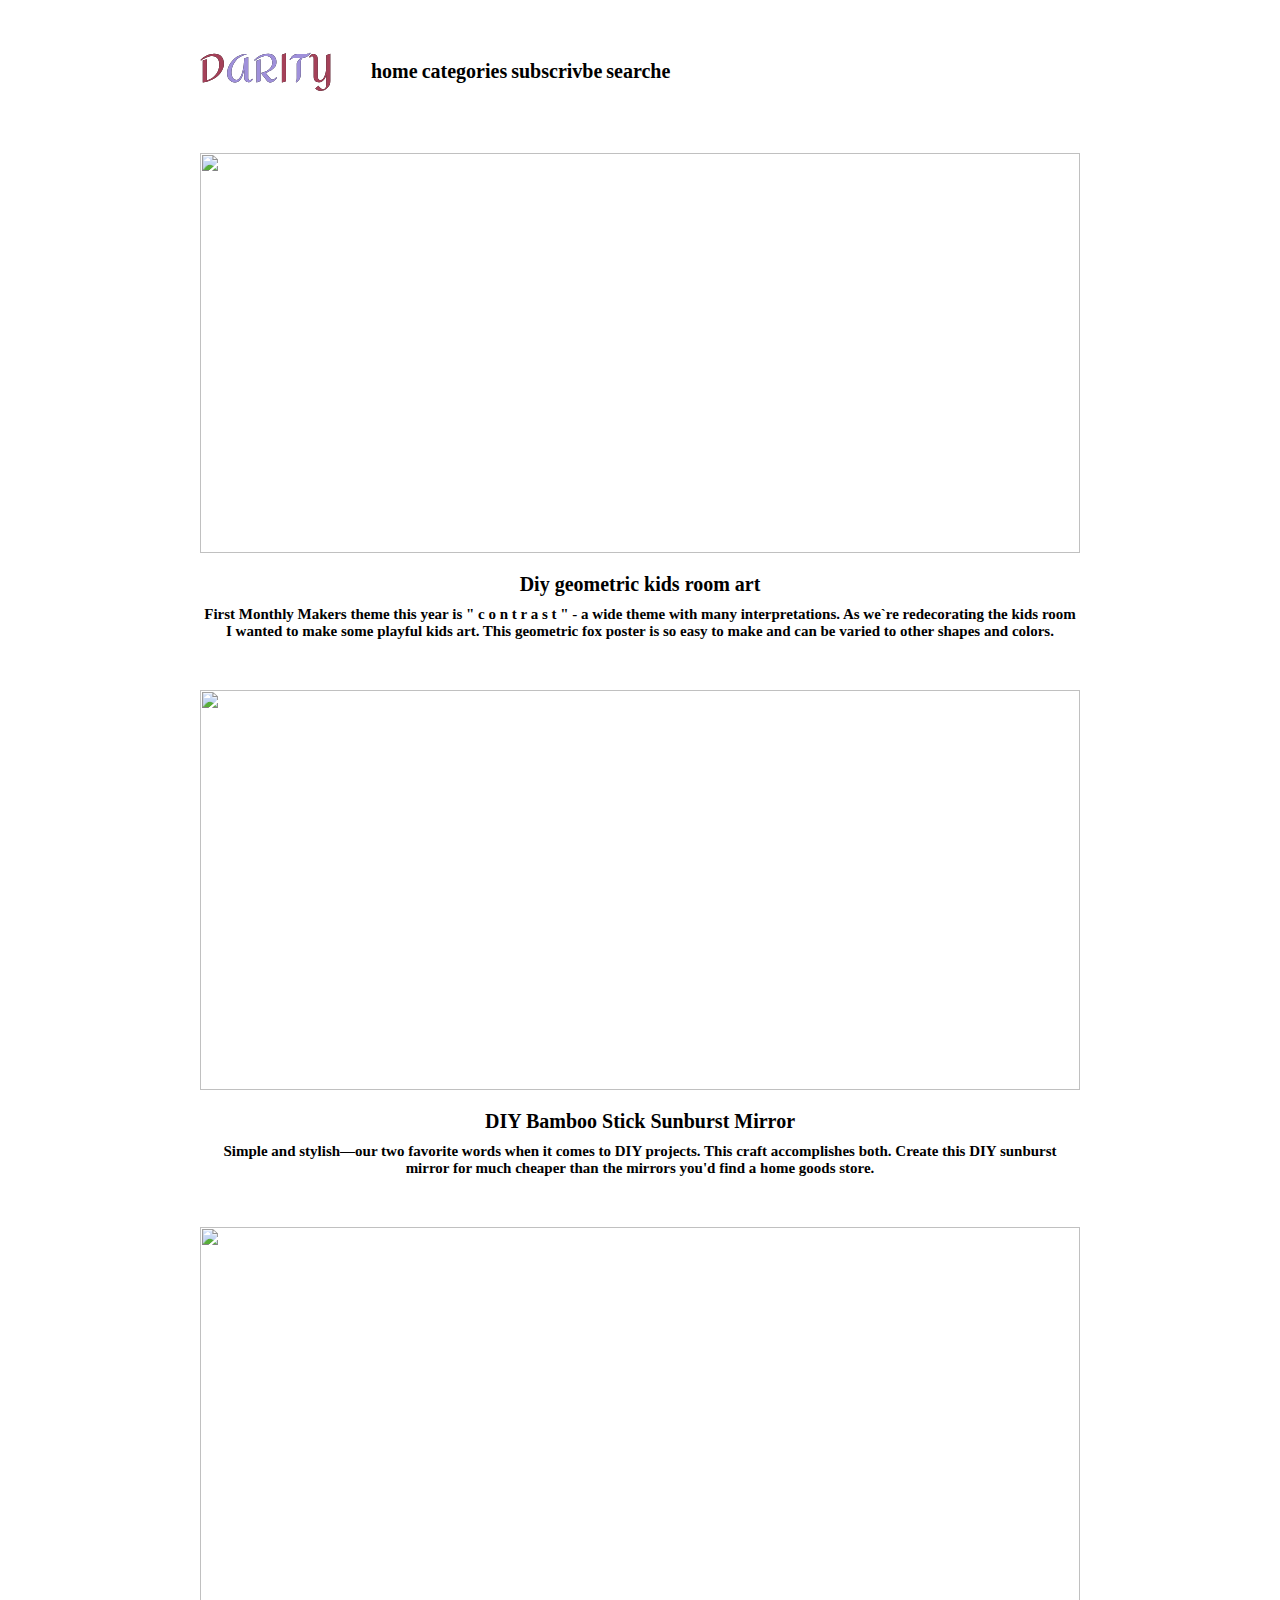
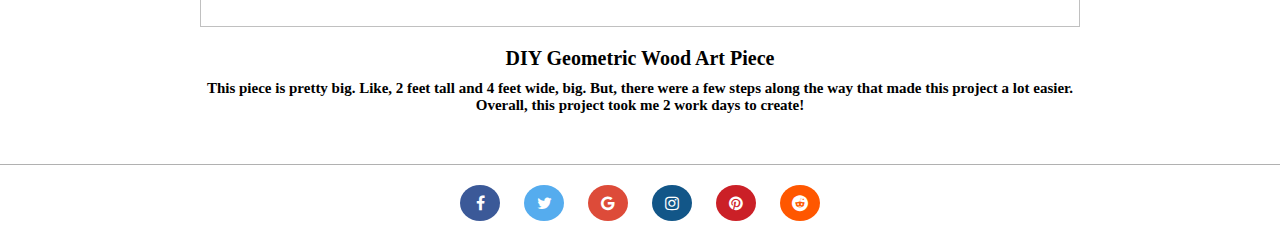
==== index.html @ 253f9cfe "first commit" ====
<!DOCTYPE html>
<html>
<head>
    

    <title>darity</title>
    <link rel="stylesheet" type="text/css" href="./css/reset.css">
    <link rel="stylesheet" type="text/css" href="./css/style.css">
    <link rel="stylesheet" href="https://cdnjs.cloudflare.com/ajax/libs/font-awesome/4.7.0/css/font-awesome.min.css">



</head>
<body>
   
    <!-- header element -->

    <header class="header">
        <img src="./assets/logo.svg">

        <div class=categories>
       
            <h2>
                home
            </h2>
            <h2>
                categories
            </h2>
            <h2>
                subscrivbe 
            </h2>
            <h2>
                searche
            </h2>

        </div>
    </header>

    <!-- main element -->

    <main>

        <!-- innlegg nummer 1-->
        <div class="box-main">
            <img class=img1 src="https://static.wixstatic.com/media/20ec0f_d824da90fcf344d4b9f4b9e790ad6cc5~mv2_d_3456_5184_s_4_2.jpg/v1/fill/w_1000,h_1500,al_c,q_90,usm_0.66_1.00_0.01/20ec0f_d824da90fcf344d4b9f4b9e790ad6cc5~mv2_d_3456_5184_s_4_2.jpg">
            
            <h3>Diy geometric kids room art</h3>
            <h4>
                First Monthly Makers theme this year is 
                " c o n t r a s t " - a wide theme with many interpretations. 
                As we`re redecorating the kids room I wanted to make some playful 
                kids art. This geometric fox poster is so easy to make and 
                can be varied to other shapes and colors.
            </h4>
            
        </div>

        <!-- innlegg nummer 2-->

        <div class="box-main">
            <img class=img2 src="https://www.thesprucecrafts.com/thmb/GzF2AX9EvhjBWagfIyadfmUcjCI=/1097x0/filters:no_upscale():max_bytes(150000):strip_icc()/7_Mirror-5ba50e8c4cedfd0050de2f49.jpg">
            <div class="box-text">
                <h3>DIY Bamboo Stick Sunburst Mirror </h3>
                <h4>
                    Simple and stylish—our two favorite words when it comes to DIY projects. This craft accomplishes both. Create this DIY sunburst mirror for much cheaper than the mirrors you'd find a home goods store.
                </h4>
            </div>
        </div>

       
        <!-- innlegg nummer 2-->

        <div class="box-main">
            <img src="https://diyhuntress.com/wp-content/uploads/2017/08/DIY_Wood_Art-30-1.jpg">
            <div class="box-text">
                <h3>DIY Geometric Wood Art Piece </h3>
                <h4>
                    This piece is pretty big. Like, 2 feet tall and 4 feet wide, big. But, there were a few steps along the way that made this project a lot easier. Overall, this project took me 2 work days to create!
                </h4>
            </div>
        </div>


        
    </main>
    <!-- footer element-->
    <footer>
        <div class="box-footer">
           
            <div class="icons">
                <!-- Add icon library -->

            
                <!-- Add font awesome icons -->
                <a href="#" class="fa fa-facebook"></a>
                <a href="#" class="fa fa-twitter"></a>
                <a href="#" class="fa fa-google"></a>
                <a href="#" class="fa fa-instagram"></a>
                <a href="#" class="fa fa-pinterest"></a>
                <a href="#" class="fa fa-reddit"></a>

            </div>
       
           
        </div>

    </footer>


</body>

</html>
---- css/style.css ----
@import url('https://fonts.googleapis.com/css2?family=Festive&display=swap');

h1{
    color:blue;
    margin: 20px 20px 0px 20px;
    font-size: 50px;
    font-family:'Lucida Sans', 'Lucida Sans Regular', 'Lucida Grande', 'Lucida Sans Unicode', Geneva, Verdana, sans-serif;

}

h2{
    yfont-family: 'Festive', cursive;
    font-size: 20px;
    margin: 20px auto;
    display: inline-block;

}
h3{
    font-size: 20px;
    margin: 10px auto;
    text-align: center;

}
h4{
    font-size: 15px;
    margin-bottom: 20px;
    text-align: center;
}

.header{
  padding: 0px 40px;
}
.categories{
  padding: 0px 40px;
}



.box-main {
   
    margin: 10px auto;
    display: block;
    padding: 10px 40px;


}

.box-main img {
    flex-grow: 1;
    flex-basis: 300px;
    margin-bottom: 10px;
    width: 100%;
    height: 100%;
    style width: 300px; height: 400px; object-fit: cover; object-position:40% 60%; 

}

.box-main .img2 {
    object-position:100% 0%; 
}


.box-text {
    
}
.box-footer {
    border-top: 1px solid rgb(177, 177, 177) ;
    padding: 10px;
    

  }

.box-list{
  font-size: 20px;
  padding-bottom: 20px;
}

.box-main2 {
   
  margin: 10px auto;
  display: block;
  padding: 10px 40px;

}

.box-main2 img {
  flex-grow: 1;
  flex-basis: 300px;
  margin-bottom: 10px;
  width: 100%;
  height: 100%;
  style width: 300px; height: 700px ; object-fit: cover; object-position:40% 60%; 

}

.box-main2 .img3 {
  object-position:65% 35%; 
}

main{
    width: 100%;
    max-width: 960px;
    margin: 20px auto;
  }

header {
    width: 100%;
    max-width: 960px;
    margin: 40px auto;
}

@media screen and (min-width: 768px) {
  header {
      width: 100%;
      max-width: 960px;
      margin: 40px auto;
      display: flex;
  }
}

.icons {
  text-align: center;
}

/* Style all font awesome icons */
.fa {
    padding: 10px;
    font-size: 30px;
    width: 40px;
    text-align: center;
    text-decoration: none;
    border-radius: 50%;
    margin: 10px
  }

/* Add a hover effect if you want */
.fa:hover {
  opacity: 0.7;
}


/* Icons */
.fa-facebook {
  background: #3B5998;
  color: white;
}

.fa-twitter {
  background: #55ACEE;
  color: white;
}

.fa-google {
    background: #dd4b39;
    color: white;
  }

.fa-instagram {
    background: #125688;
    color: white;
  }

.fa-pinterest {
    background: #cb2027;
    color: white;
  }

.fa-reddit {
    background: #ff5700;
    color: white;
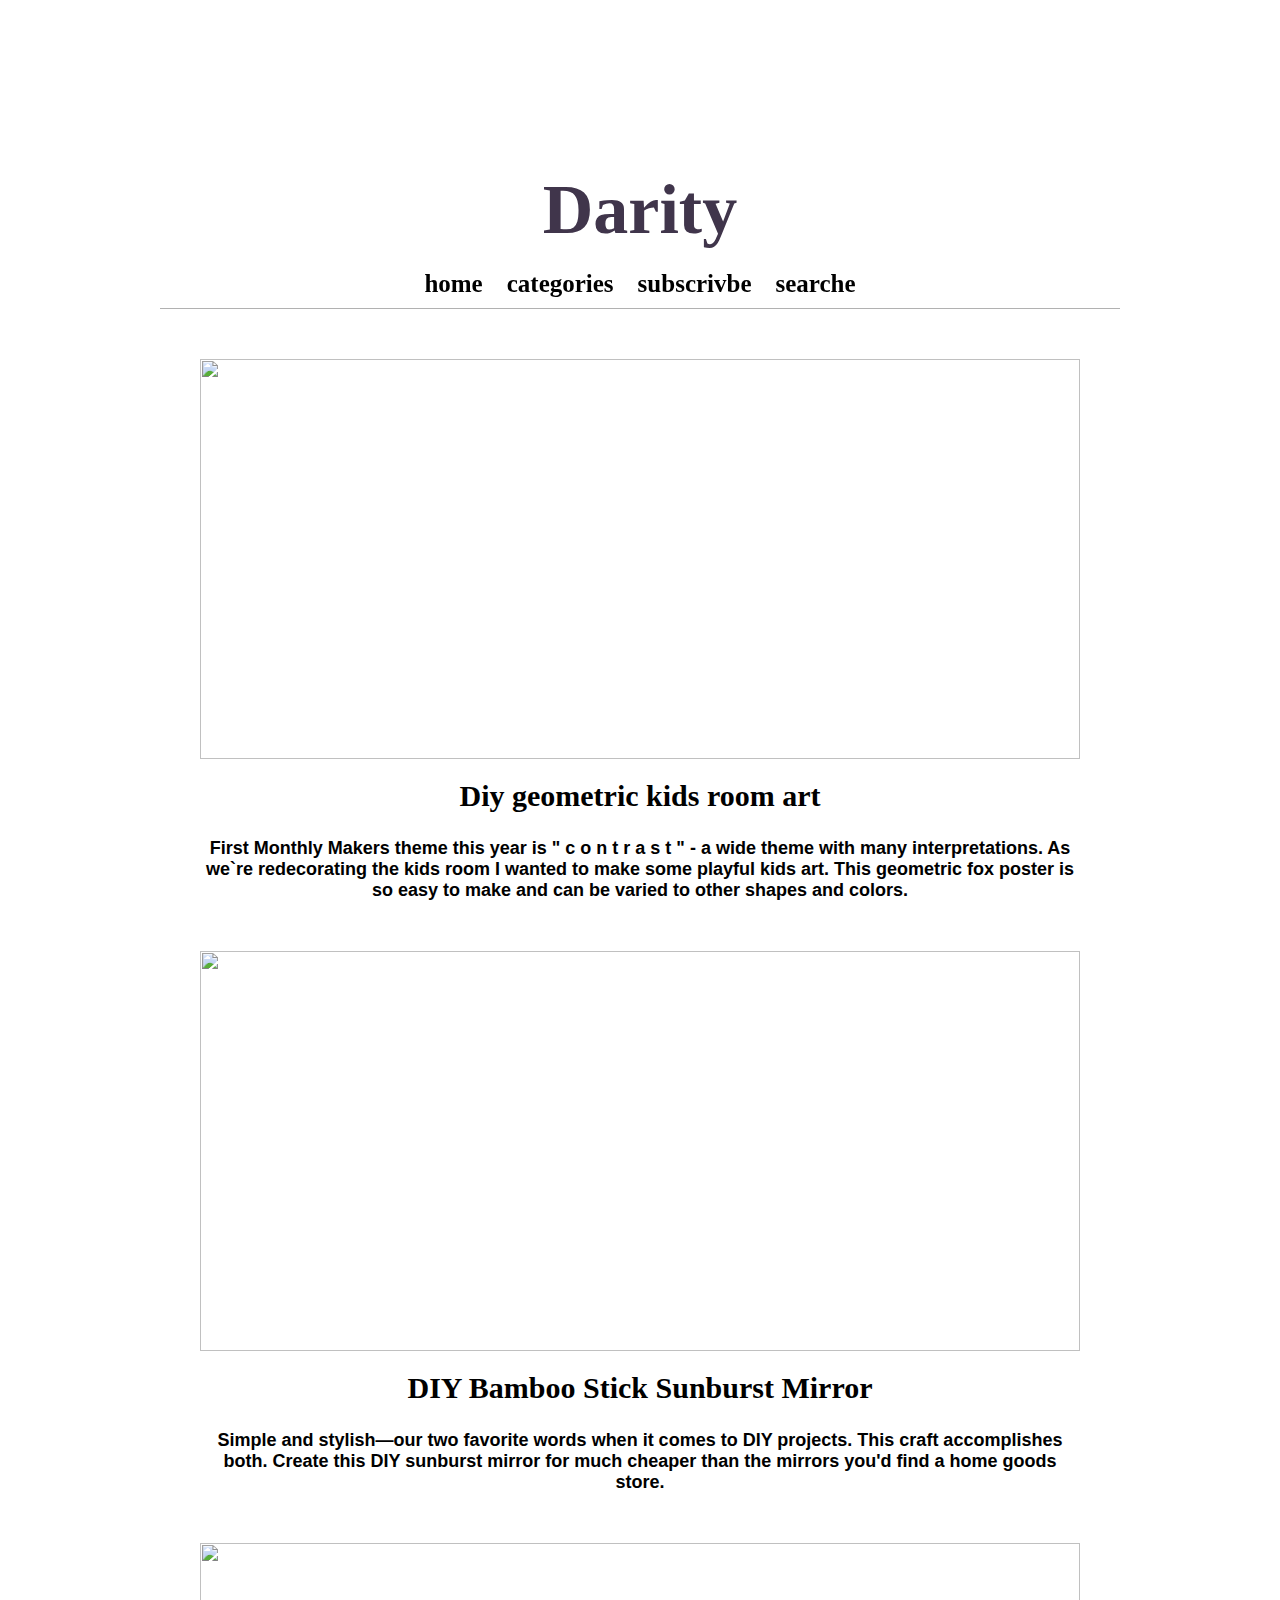
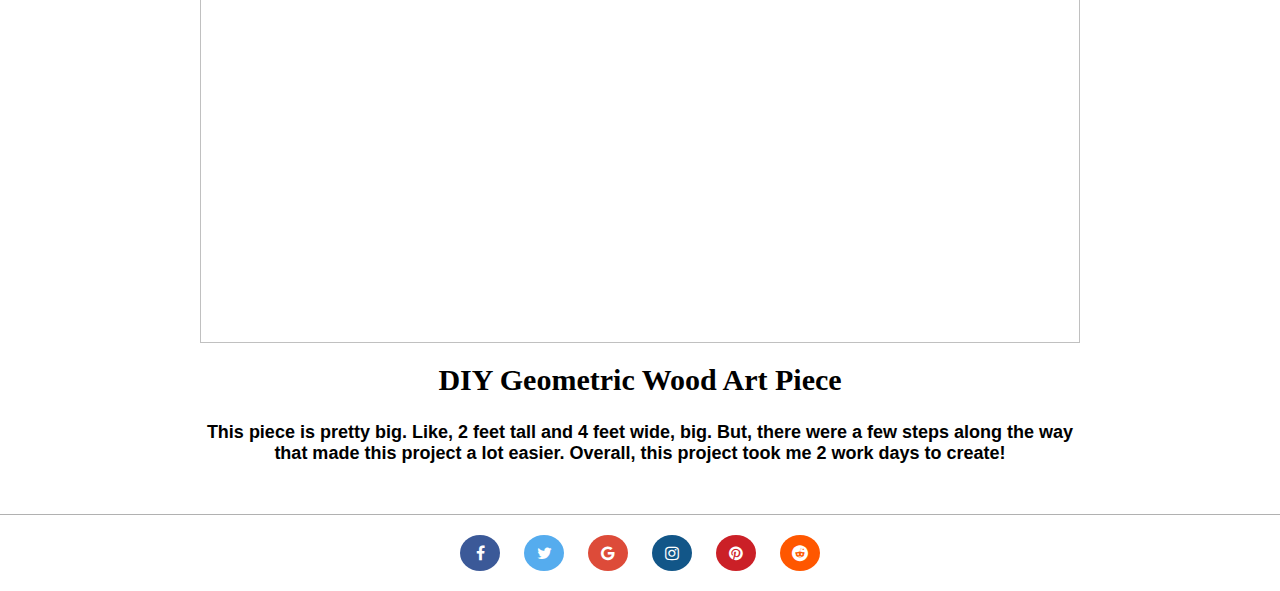
==== commit feb4d070: "commit" ====
--- a/index.html
+++ b/index.html
@@ -14,9 +14,15 @@
 <body>
    
     <!-- header element -->
+    
+    <div class=box-empty>
+        
+    </div>
+
 
     <header class="header">
-        <img src="./assets/logo.svg">
+       <h1> Darity </h1>
+
 
         <div class=categories>
        
@@ -44,7 +50,7 @@
         <div class="box-main">
             <img class=img1 src="https://static.wixstatic.com/media/20ec0f_d824da90fcf344d4b9f4b9e790ad6cc5~mv2_d_3456_5184_s_4_2.jpg/v1/fill/w_1000,h_1500,al_c,q_90,usm_0.66_1.00_0.01/20ec0f_d824da90fcf344d4b9f4b9e790ad6cc5~mv2_d_3456_5184_s_4_2.jpg">
             
-            <h3>Diy geometric kids room art</h3>
+            <a href="./sideto.html"><h3>Diy geometric kids room art</h3></a>
             <h4>
                 First Monthly Makers theme this year is 
                 " c o n t r a s t " - a wide theme with many interpretations. 
@@ -80,7 +86,7 @@
             </div>
         </div>
 
-
+      
         
     </main>
     <!-- footer element-->
--- a/css/style.css
+++ b/css/style.css
@@ -1,37 +1,50 @@
 @import url('https://fonts.googleapis.com/css2?family=Festive&display=swap');
+@import url(<link rel="preconnect" href="https://fonts.googleapis.com">
+<link rel="preconnect" href="https://fonts.gstatic.com" crossorigin>
+<link href="https://fonts.googleapis.com/css2?family=Rampart+One&display=swap" rel="stylesheet">);
 
 h1{
-    color:blue;
+    color:rgb(64, 53, 75);
     margin: 20px 20px 0px 20px;
-    font-size: 50px;
-    font-family:'Lucida Sans', 'Lucida Sans Regular', 'Lucida Grande', 'Lucida Sans Unicode', Geneva, Verdana, sans-serif;
-
+    font-size: 70px;
+    font-family: 'Rampart One', cursive;
+    text-align: center;
 }
 
 h2{
-    yfont-family: 'Festive', cursive;
-    font-size: 20px;
-    margin: 20px auto;
+    font-family: 'Rampart One', cursive;
+    font-size: 25px;
+    margin: 0px auto;
     display: inline-block;
-
-}
+    text-align: center;
+    padding: 0 10px;
+}
+
 h3{
-    font-size: 20px;
-    margin: 10px auto;
-    text-align: center;
-
-}
+  font-family: 'Rampart One', cursive;  
+  font-size: 30px;
+  margin: 10px auto;
+  text-align: center;
+  padding-bottom: 15px;   
+}
+
+
 h4{
-    font-size: 15px;
+  font-family: 'josefin sans', 'Gill Sans MT', Calibri, 'Trebuchet MS', sans-serif, cursive;
+    font-size: 18px;
     margin-bottom: 20px;
     text-align: center;
 }
 
+
+
 .header{
-  padding: 0px 40px;
+  padding: 40px 40px 0px;
+  border-bottom: 1px solid rgb(177, 177, 177) ;
 }
 .categories{
-  padding: 0px 40px;
+  padding: 20px 0px 10px;
+  text-align: center;
 }
 
 
@@ -66,13 +79,21 @@
 .box-footer {
     border-top: 1px solid rgb(177, 177, 177) ;
     padding: 10px;
-    
-
-  }
+  }
+
+a {
+  text-decoration: none;
+  color: #000000;
+}
+
+a:hover {
+  color: rgb(155, 128, 128);
+}
 
 .box-list{
-  font-size: 20px;
+  font-size: 18px;
   padding-bottom: 20px;
+  font-family: 'Gill Sans', 'Gill Sans MT', Calibri, 'Trebuchet MS', sans-serif;
 }
 
 .box-main2 {
@@ -89,7 +110,7 @@
   margin-bottom: 10px;
   width: 100%;
   height: 100%;
-  style width: 300px; height: 700px ; object-fit: cover; object-position:40% 60%; 
+  style width: 300px; height: 600px ; object-fit: cover; object-position:40% 60%; 
 
 }
 
@@ -100,23 +121,51 @@
 main{
     width: 100%;
     max-width: 960px;
-    margin: 20px auto;
+    margin: 20px auto; 
+  
+  
+    
+
   }
 
 header {
     width: 100%;
     max-width: 960px;
     margin: 40px auto;
-}
-
-@media screen and (min-width: 768px) {
+    position: sticky;
+    top: 0;
+    background-image: url(https://i.pinimg.com/564x/07/6f/3a/076f3a67885652e6c11dc00691c3380a.jpg);
+    background-attachment: fixed;
+    background-position: center;
+}
+
+.box-empty{
+  content: "";
+  height: 70px;
+
+}
+
+body{
+  
+
+  background-image: url(https://i.pinimg.com/564x/07/6f/3a/076f3a67885652e6c11dc00691c3380a.jpg);
+  background-repeat: no-repeat;
+  background-attachment: fixed;
+  background-position: center;
+  
+  
+}
+
+
+
+/*@media screen and (min-width: 768px) {
   header {
       width: 100%;
       max-width: 960px;
       margin: 40px auto;
       display: flex;
   }
-}
+}*/
 
 .icons {
   text-align: center;
